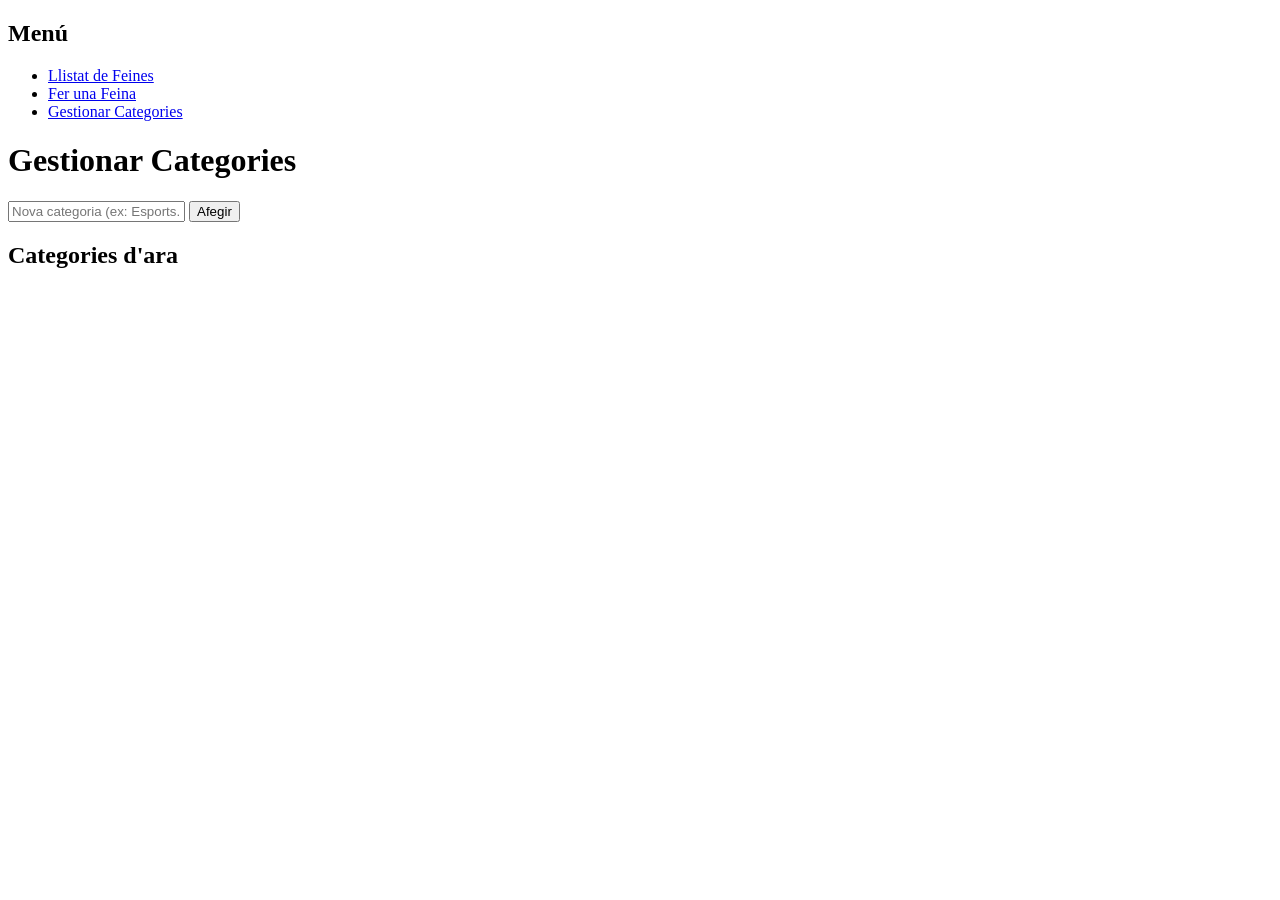
==== categories.html @ 0505f929 "feat: Creat html per els tres fitxers" ====
<!DOCTYPE html>
<html lang="ca">
<head>
    <meta charset="UTF-8">
    <meta name="viewport" content="width=device-width, initial-scale=1.0">
    <title>Gestionar Categories | Administrador</title>
    <link rel="stylesheet" href="css/style.css">
</head>
<body>
    <aside class="barra-lateral">
        <h2>Menú</h2>
        <nav>
            <ul>
                <li><a href="index.html">Llistat de Feines</a></li>
                <li><a href="crear-tasca.html">Fer una Feina</a></li>
                <li><a href="categories.html" class="actiu">Gestionar Categories</a></li>
            </ul>
        </nav>
    </aside>

    <main class="contingut-principal">
        <h1 class="titol-pagina">Gestionar Categories</h1>

        <div class="gestor-categories">
            <div class="grup-entrada">
                <input type="text" id="nom-categoria" placeholder="Nova categoria (ex: Esports...)">
                <button class="boto" id="boto-afegir-cat">Afegir</button>
            </div>
        </div>

        <section class="seccio-llista-categories">
            <h2 class="subtitol-seccio">Categories d'ara</h2>
            <div id="contenidor-categories" class="quadricula-categories">
                <!-- S'omplirà amb JS -->
            </div>
        </section>
    </main>

    <script src="js/categories.js" type="module"></script>
</body>
</html>
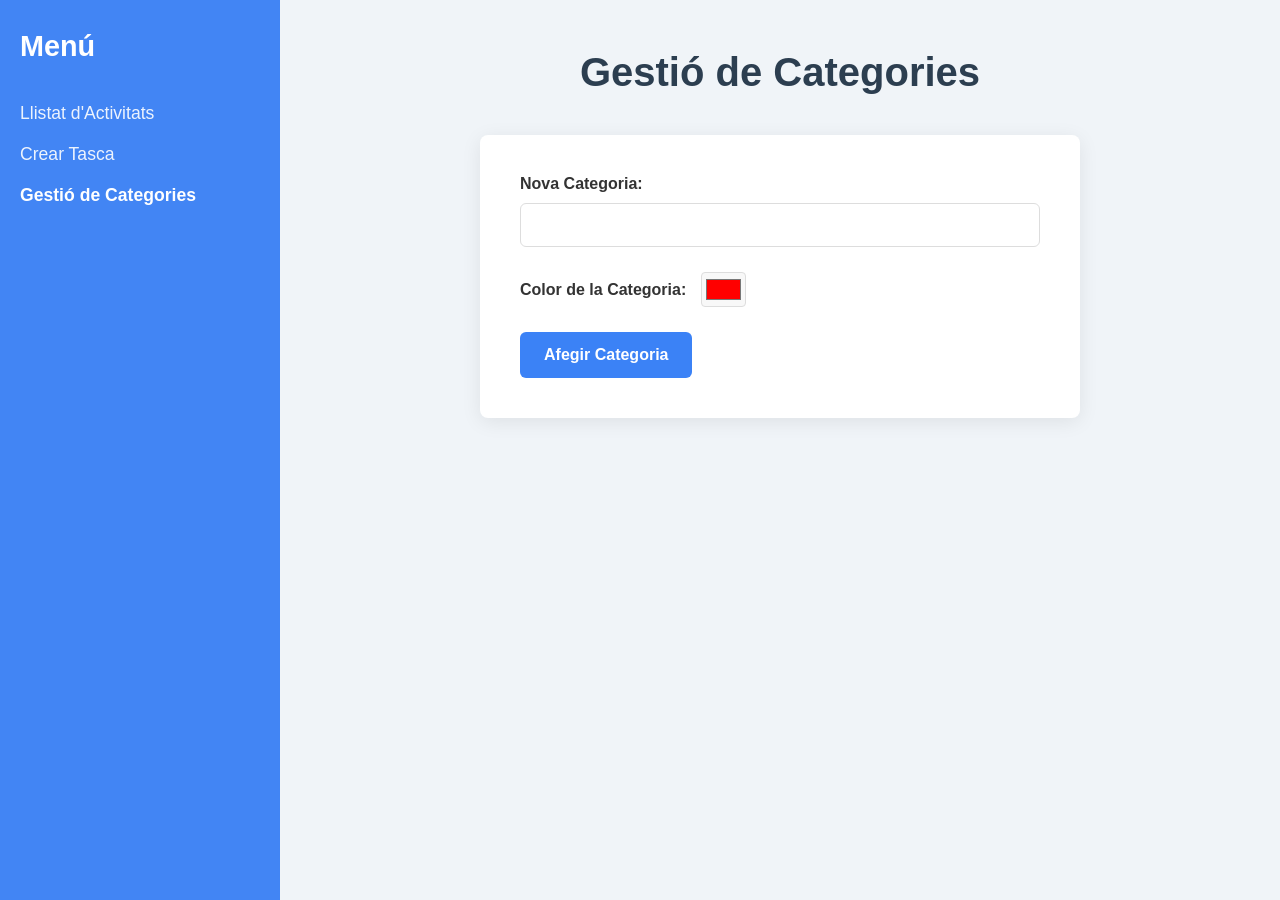
==== commit 680fb54a: "Update: acabat css per categories i crear tasca" ====
--- a/categories.html
+++ b/categories.html
@@ -3,37 +3,39 @@
 <head>
     <meta charset="UTF-8">
     <meta name="viewport" content="width=device-width, initial-scale=1.0">
-    <title>Gestionar Categories | Administrador</title>
+    <title>Gestionar Categories</title>
     <link rel="stylesheet" href="css/style.css">
 </head>
 <body>
-    <aside class="barra-lateral">
+    <aside class="sidebar">
         <h2>Menú</h2>
         <nav>
             <ul>
-                <li><a href="index.html">Llistat de Feines</a></li>
-                <li><a href="crear-tasca.html">Fer una Feina</a></li>
-                <li><a href="categories.html" class="actiu">Gestionar Categories</a></li>
+                <li><a href="index.html">Llistat d'Activitats</a></li>
+                <li><a href="crear-tasca.html">Crear Tasca</a></li>
+                <li><a href="categories.html" class="active">Gestió de Categories</a></li>
             </ul>
         </nav>
     </aside>
 
     <main class="contingut-principal">
-        <h1 class="titol-pagina">Gestionar Categories</h1>
+        <h1 class="titol-pagina">Gestió de Categories</h1>
 
-        <div class="gestor-categories">
-            <div class="grup-entrada">
-                <input type="text" id="nom-categoria" placeholder="Nova categoria (ex: Esports...)">
-                <button class="boto" id="boto-afegir-cat">Afegir</button>
+        <div class="contenidor-formulari">
+            <div class="grup-formulari">
+                <label for="nom-categoria">Nova Categoria:</label>
+                <input type="text" id="nom-categoria">
             </div>
+            <div class="grup-formulari-color">
+                <label for="color-categoria">Color de la Categoria:</label>
+                <input type="color" id="color-categoria" value="#ff0000">
+            </div>
+            <button class="boto boto-enviar" id="boto-afegir-cat">Afegir Categoria</button>
         </div>
 
-        <section class="seccio-llista-categories">
-            <h2 class="subtitol-seccio">Categories d'ara</h2>
-            <div id="contenidor-categories" class="quadricula-categories">
-                <!-- S'omplirà amb JS -->
-            </div>
-        </section>
+        <div id="llista-categories" class="llista-items-categories">
+            <!-- Es carregarà per JS -->
+        </div>
     </main>
 
     <script src="js/categories.js" type="module"></script>
--- a/css/style.css
+++ b/css/style.css
@@ -0,0 +1,278 @@
+/* Estils generals */
+* {
+    margin: 0;
+    padding: 0;
+    box-sizing: border-box;
+}
+
+/* Estils body */
+body {
+    font-family: 'Segoe UI', Tahoma, Geneva, Verdana, sans-serif;
+    display: flex;
+    min-height: 100vh;
+    background-color: #f0f4f8;
+    color: #333;
+}
+
+/* Estils barra lateral  */
+.sidebar {
+    width: 280px;
+    background-color: #4285f4;
+    color: white;
+    padding: 30px 20px;
+}
+
+.sidebar h2 {
+    font-size: 1.8rem;
+    margin-bottom: 40px;
+}
+
+.sidebar ul {
+    list-style: none;
+}
+
+.sidebar li {
+    margin-bottom: 20px;
+}
+
+.sidebar a {
+    color: white;
+    text-decoration: none;
+    font-size: 1.1rem;
+    opacity: 0.9;
+    display: block;
+}
+
+.sidebar a:hover {
+    opacity: 1;
+    font-weight: bold;
+}
+
+.sidebar a.active {
+    font-weight: bold;
+    opacity: 1;
+}
+
+/* Estils contingut principal */
+.contingut-principal {
+    flex: 1;
+    padding: 50px;
+}
+
+.titol-pagina {
+    text-align: center;
+    font-size: 2.5rem;
+    margin-bottom: 40px;
+    color: #2c3e50;
+}
+
+/* Estils components (Inputs i botons) */
+.grup-entrada {
+    background-color: white;
+    padding: 30px;
+    border-radius: 12px;
+    box-shadow: 0 5px 15px rgba(0, 0, 0, 0.05);
+    display: flex;
+    justify-content: space-between;
+    align-items: center;
+    margin-bottom: 40px;
+}
+
+.grup-entrada .grup-entrada {
+    background: transparent;
+    padding: 0;
+    box-shadow: none;
+    margin: 0;
+}
+
+.boto {
+    background-color: #4285f4;
+    color: white;
+    border: none;
+    padding: 12px 24px;
+    border-radius: 6px;
+    cursor: pointer;
+    font-size: 1rem;
+    font-weight: bold;
+}
+
+.boto:hover {
+    background-color: #357ae8;
+}
+
+input[type="text"] {
+    padding: 12px;
+    border: 1px solid #ddd;
+    border-radius: 6px;
+    font-size: 1rem;
+    width: 200px;
+    margin-right: 15px;
+}
+
+input[type="text"]::placeholder {
+    color: #aaa;
+}
+
+/* Estils de la llista i seccions */
+.seccio-llista-categories {
+    margin-top: 30px;
+}
+
+.subtitol-seccio {
+    font-size: 1.6rem;
+    margin-bottom: 20px;
+    color: #34495e;
+}
+
+.llista-tasques {
+    min-height: 50px;
+}
+
+/* Estils del gràfic d'activitat */
+.grafic-activitat {
+    background-color: white;
+    padding: 30px;
+    border-radius: 12px;
+    box-shadow: 0 5px 15px rgba(0, 0, 0, 0.05);
+    margin-top: 20px;
+}
+
+/* Estils del formulari de crear tasca */
+.contenidor-formulari {
+    background-color: white;
+    max-width: 600px;
+    margin: 0 auto;
+    padding: 40px;
+    border-radius: 8px;
+    box-shadow: 0 4px 20px rgba(0, 0, 0, 0.08);
+}
+
+.grup-formulari {
+    margin-bottom: 25px;
+    display: flex;
+    flex-direction: column;
+}
+
+.grup-formulari label {
+    font-weight: bold;
+    margin-bottom: 10px;
+    font-size: 1rem;
+    color: #333;
+}
+
+.grup-formulari input,
+.grup-formulari textarea,
+.grup-formulari select {
+    padding: 12px;
+    border: 1px solid #ddd;
+    border-radius: 6px;
+    font-size: 1rem;
+    width: 100%;
+    color: #444;
+}
+
+.grup-formulari textarea {
+    height: 120px;
+    resize: none;
+}
+
+.fila-formulari {
+    display: flex;
+    flex-direction: column;
+    gap: 0;
+}
+
+.boto-enviar {
+    background-color: #3b82f6;
+    color: white;
+    padding: 14px 24px;
+    border: none;
+    border-radius: 6px;
+    font-weight: bold;
+    cursor: pointer;
+    font-size: 1rem;
+    transition: background 0.3s;
+    width: fit-content;
+}
+
+.boto-enviar:hover {
+    background-color: #2563eb;
+}
+
+.text-error {
+    color: #dc2626;
+    font-size: 0.85rem;
+    margin-top: 5px;
+    display: none;
+}
+/* Estils de la pàgina de categories */
+.grup-formulari-color {
+    margin-bottom: 25px;
+    display: flex;
+    align-items: center;
+    gap: 15px;
+}
+
+.grup-formulari-color label {
+    font-weight: bold;
+    font-size: 1rem;
+}
+
+input[type="color"] {
+    border: 1px solid #ddd;
+    border-radius: 4px;
+    width: 45px;
+    height: 35px;
+    padding: 2px;
+    cursor: pointer;
+    background-color: #f8f8f8;
+}
+
+.llista-items-categories {
+    margin-top: 40px;
+    max-width: 600px;
+    margin-left: auto;
+    margin-right: auto;
+}
+
+.categoria-item {
+    background-color: white;
+    padding: 15px 25px;
+    border-radius: 8px;
+    box-shadow: 0 2px 8px rgba(0, 0, 0, 0.05);
+    display: flex;
+    justify-content: space-between;
+    align-items: center;
+    margin-bottom: 15px;
+}
+
+.categoria-info {
+    display: flex;
+    align-items: center;
+    gap: 12px;
+    font-size: 1.1rem;
+    font-weight: 500;
+}
+
+.cercle-color {
+    width: 22px;
+    height: 22px;
+    border-radius: 50%;
+    display: inline-block;
+    border: 1px solid rgba(0,0,0,0.1);
+}
+
+.boto-eliminar {
+    background-color: #ef4444;
+    color: white;
+    border: none;
+    padding: 10px 18px;
+    border-radius: 6px;
+    cursor: pointer;
+    font-weight: bold;
+    transition: background 0.3s;
+}
+
+.boto-eliminar:hover {
+    background-color: #dc2626;
+}
